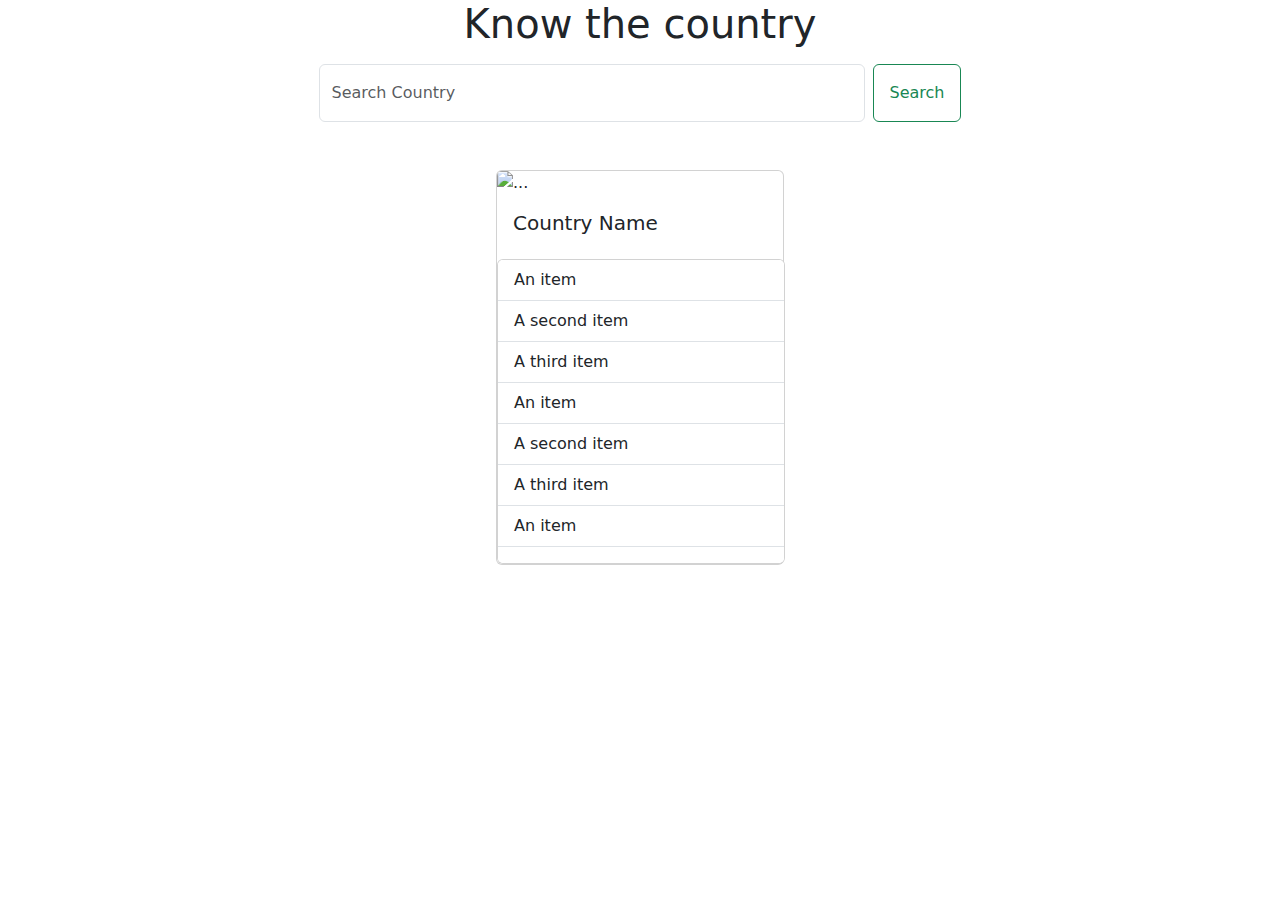
==== FRONTEND/async await/index.html @ 9810535c "javasript notes" ====
<!DOCTYPE html>
<html lang="en">
<head>
    <meta charset="UTF-8">
    <meta name="viewport" content="width=device-width, initial-scale=1.0">
    <title>Document</title>
    <link href="https://cdn.jsdelivr.net/npm/bootstrap@5.3.3/dist/css/bootstrap.min.css" rel="stylesheet" integrity="sha384-QWTKZyjpPEjISv5WaRU9OFeRpok6YctnYmDr5pNlyT2bRjXh0JMhjY6hW+ALEwIH" crossorigin="anonymous">
    <script src="https://cdn.jsdelivr.net/npm/bootstrap@5.3.3/dist/js/bootstrap.bundle.min.js" integrity="sha384-YvpcrYf0tY3lHB60NNkmXc5s9fDVZLESaAA55NDzOxhy9GkcIdslK1eN7N6jIeHz" crossorigin="anonymous"></script>
    <style>
        body{
            background-image: url('https://t3.ftcdn.net/jpg/08/71/92/36/360_F_871923682_DBQopY9NIqrZHhSif6CnF74d7d1Uctld.jpg');
            background-repeat: no-repeat;
            background-size: cover;
            height: 100%;
        }
    </style>
</head>
<body >
    <div class="container bg-transparent d-flex justify-content-center">
    <h1 class="text-dark-50">Know the country</h1>
</div>
<!-- search -->
<div class="container  d-flex justify-content-center bg-transparent">
    <div class="container ">
        <form class="d-flex justify-content-center mt-2" role="search">
          <input id="countryName" class="form-control me-2 w-50" type="search" placeholder="Search Country" aria-label="Search">
          <button class="btn btn-outline-success p-3" type="button" onclick="search()">Search</button>
        </form>
      </div>
</div>
<div id="result">
    <div class="container b d-flex justify-content-center p-5">
        <!-- card -->
        <div class="card" style="width: 18rem;">
            <img src="https://upload.wikimedia.org/wikipedia/en/thumb/4/41/Flag_of_India.svg/1200px-Flag_of_India.svg.png" class="card-img-top" alt="...">
            <div class="card-body">
              <h5 class="card-title">Country Name</h5>
              <p class="card-text"></p>
            </div>
            <div class="card" style="width: 18rem;">
                <ul class="list-group list-group-flush">
                  <li class="list-group-item">An item</li>
                  <li class="list-group-item">A second item</li>
                  <li class="list-group-item">A third item</li>
                 
                    <li class="list-group-item">An item</li>
                    <li class="list-group-item">A second item</li>
                    <li class="list-group-item">A third item</li>
                 
                    <li class="list-group-item">An item</li>
                    <li class="list-group-item"><a href="" target="_blank"></a></li>
                  </ul>
              </div>
           
          
        </div>

</div>
 <!-- <div class="container b d-flex justify-content-center p-5"> -->
    

</body>
<script>
    const search =async()=>{
        // console.log(countryName.value);
        
      let response = await fetch(`https://restcountries.com/v3.1/name/${countryName.value}?fullText=true`)
      response.json().then((data)=>{
        console.log(data);
        // common
        let common =data[0].name.common
        console.log(common);

        // official

        let official = data[0].name.official
        console.log(official);

        //capital
        let capital = data[0].capital
        console.log(capital);

        //continents
        let continents =data[0].continents
        console.log(continents);
        //borders
        let borders = data[0].borders
        console.log(borders);

        //map
        let map = data[0].maps.googleMaps
        console.log(map);
        //area
        let area = data[0].area
        console.log(area);
        //population
        let population = data[0].population
        console.log(population);
        //timezone
        let timezone = data[0].timezones
        console.log(timezone);
        // flag
        let flag = data[0].flags.png
        console.log(flag);

        //language
        let language = []
        for(let key in data[0].languages){
            language.push(data[0].languages[key])
        }
        console.log(language);
        


    //     let language = Object.values(data[0].languages)
    //     console.log(language);
        
    //     ///or
    //     for (let i = 0; i < data.length; i++) {
    // if (data[i] && data[i].languages) { // Check if data[i] and data[i].languages exist
    //     let language = Object.values(data[i].languages);
    //     console.log(language);
    // } else {
    //     console.log("No languages property found in object at index:");
    // }
    // }

    ///currency
    let currency = []
    for(let curr in data[0].currencies){
        var currencyname = data[0].currencies[curr].name
        var currencysymbol = data[0].currencies[curr].symbol
        currency.push(currencyname,currencysymbol)
    }
        console.log(currency);
        
        
         result.innerHTML =`
         <div class="container b d-flex justify-content-center p-5">
        <!-- card -->
        <div class="card" style="width: 18rem;">
            <img src="https://upload.wikimedia.org/wikipedia/en/thumb/4/41/Flag_of_India.svg/1200px-Flag_of_India.svg.png" class="card-img-top" alt="...">
            <div class="card-body">
              <h5 class="card-title">${common}</h5>
              <p class="card-text"></p>
            </div>
            <div class="card" style="width: 18rem;">
                <ul class="list-group list-group-flush">
                  <li class="list-group-item">continents:${continents}</li>
                  <li class="list-group-item">bordeers:${borders}</li>
                  <li class="list-group-item">area:${area}</li>
                 
                    <li class="list-group-item">population:${population}</li>
                    <li class="list-group-item">timezone:${timezone}</li>
                    <li class="list-group-item">currency:${currency}</li>
                 
                    <li class="list-group-item">language:${language}</li>
                    <li class="list-group-item"><a href="" target="_blank"></a></li>
                  </ul>
              </div>
           
          
        </div> `







        
        
        
        
        
        
        

        
        
      })
    }
</script>
</html>
<!-- common
 official 
 language
 capital
 languages
 google maps 
 population
 time zone
 continent
 flag png -->
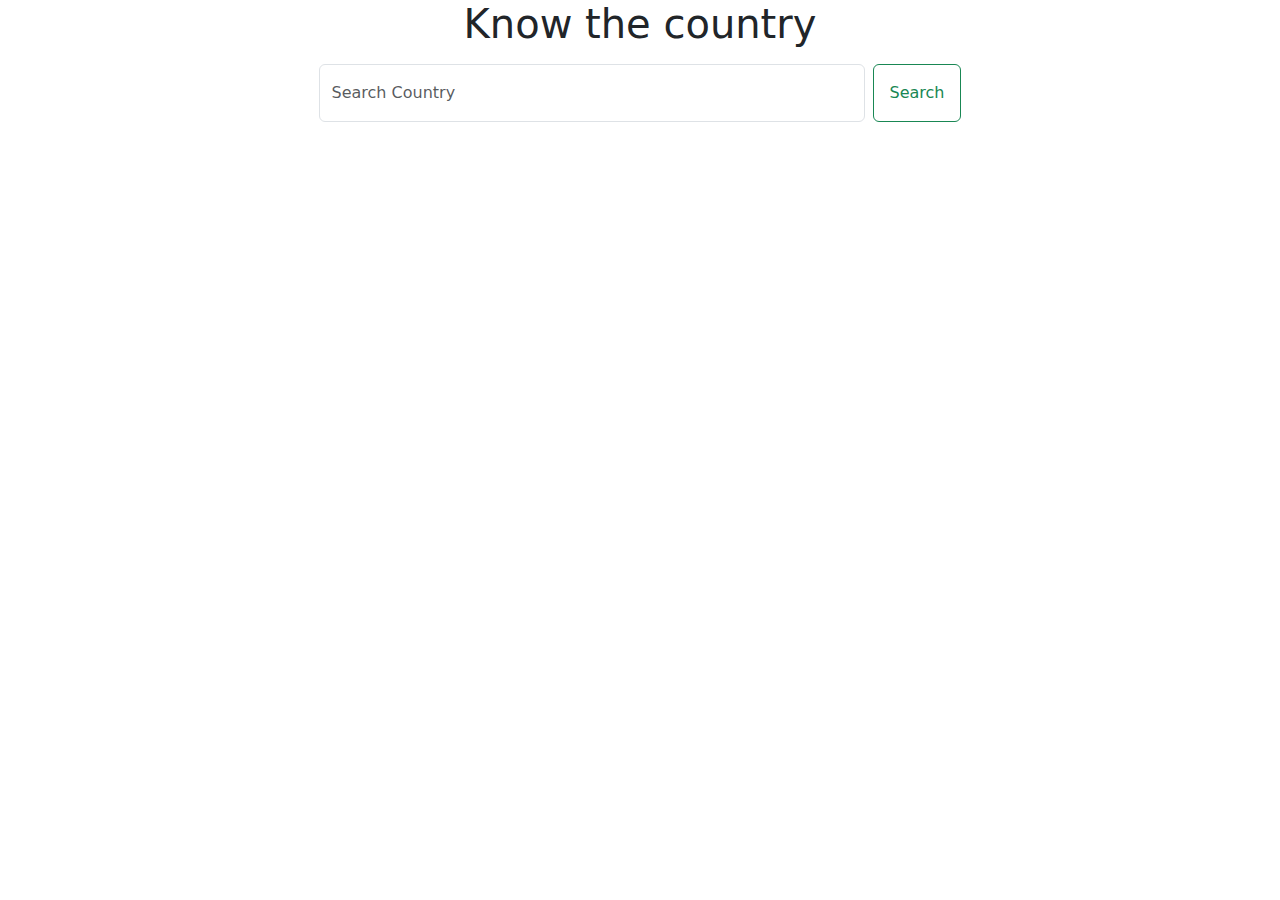
==== commit c05ff32a: "updated" ====
--- a/FRONTEND/async await/index.html
+++ b/FRONTEND/async await/index.html
@@ -29,31 +29,7 @@
       </div>
 </div>
 <div id="result">
-    <div class="container b d-flex justify-content-center p-5">
-        <!-- card -->
-        <div class="card" style="width: 18rem;">
-            <img src="https://upload.wikimedia.org/wikipedia/en/thumb/4/41/Flag_of_India.svg/1200px-Flag_of_India.svg.png" class="card-img-top" alt="...">
-            <div class="card-body">
-              <h5 class="card-title">Country Name</h5>
-              <p class="card-text"></p>
-            </div>
-            <div class="card" style="width: 18rem;">
-                <ul class="list-group list-group-flush">
-                  <li class="list-group-item">An item</li>
-                  <li class="list-group-item">A second item</li>
-                  <li class="list-group-item">A third item</li>
-                 
-                    <li class="list-group-item">An item</li>
-                    <li class="list-group-item">A second item</li>
-                    <li class="list-group-item">A third item</li>
-                 
-                    <li class="list-group-item">An item</li>
-                    <li class="list-group-item"><a href="" target="_blank"></a></li>
-                  </ul>
-              </div>
-           
-          
-        </div>
+    
 
 </div>
  <!-- <div class="container b d-flex justify-content-center p-5"> -->
@@ -139,7 +115,7 @@
          <div class="container b d-flex justify-content-center p-5">
         <!-- card -->
         <div class="card" style="width: 18rem;">
-            <img src="https://upload.wikimedia.org/wikipedia/en/thumb/4/41/Flag_of_India.svg/1200px-Flag_of_India.svg.png" class="card-img-top" alt="...">
+            <img src="${flag}" class="card-img-top" alt="...">
             <div class="card-body">
               <h5 class="card-title">${common}</h5>
               <p class="card-text"></p>
